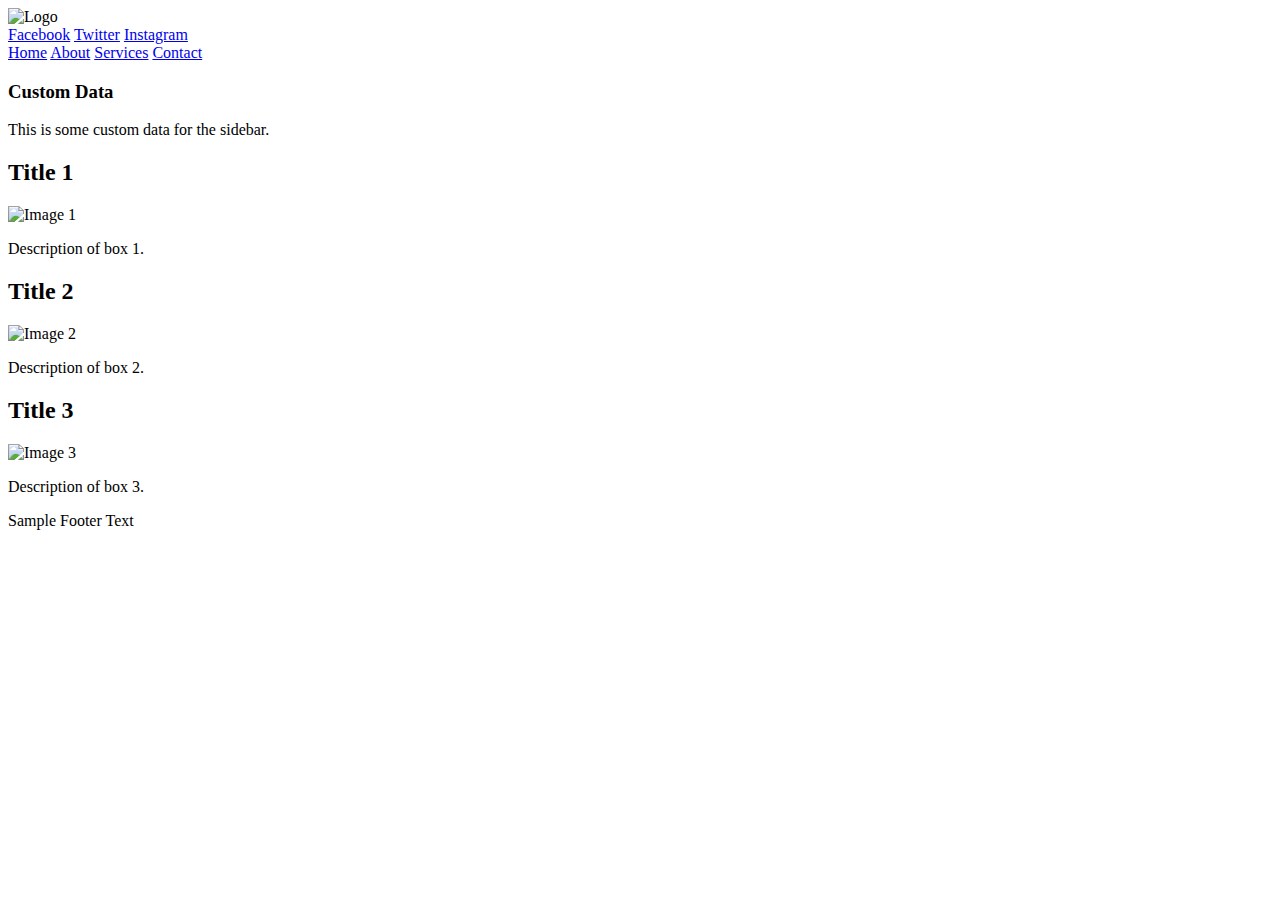
==== HTML and CSS Assignment - Design WebPage/index.html @ 60dab99a "Create index.html" ====
<!DOCTYPE html>
<html lang="en">
<head>
    <meta charset="UTF-8">
    <meta name="viewport" content="width=device-width, initial-scale=1.0">
    <title>Webpage Design</title>
    <link rel="stylesheet" href="styles.css">
</head>
<body>
    <header>
        <div class="logo">
            <img src="logo.png" alt="Logo">
        </div>
        <div class="social-links">
            <a href="#">Facebook</a>
            <a href="#">Twitter</a>
            <a href="#">Instagram</a>
        </div>
    </header>

    <nav class="menu-bar">
        <a href="#">Home</a>
        <a href="#">About</a>
        <a href="#">Services</a>
        <a href="#">Contact</a>
    </nav>

    <div class="container">
        <aside class="sidebar">
            <h3>Custom Data</h3>
            <p>This is some custom data for the sidebar.</p>
        </aside>

        <main>
            <section class="content-box">
                <h2>Title 1</h2>
                <img src="image1.jpg" alt="Image 1">
                <p>Description of box 1.</p>
            </section>
            <section class="content-box">
                <h2>Title 2</h2>
                <img src="image2.jpg" alt="Image 2">
                <p>Description of box 2.</p>
            </section>
            <section class="content-box">
                <h2>Title 3</h2>
                <img src="image3.jpg" alt="Image 3">
                <p>Description of box 3.</p>
            </section>
        </main>
    </div>

    <footer>
        <p>Sample Footer Text</p>
    </footer>
</body>
</html>
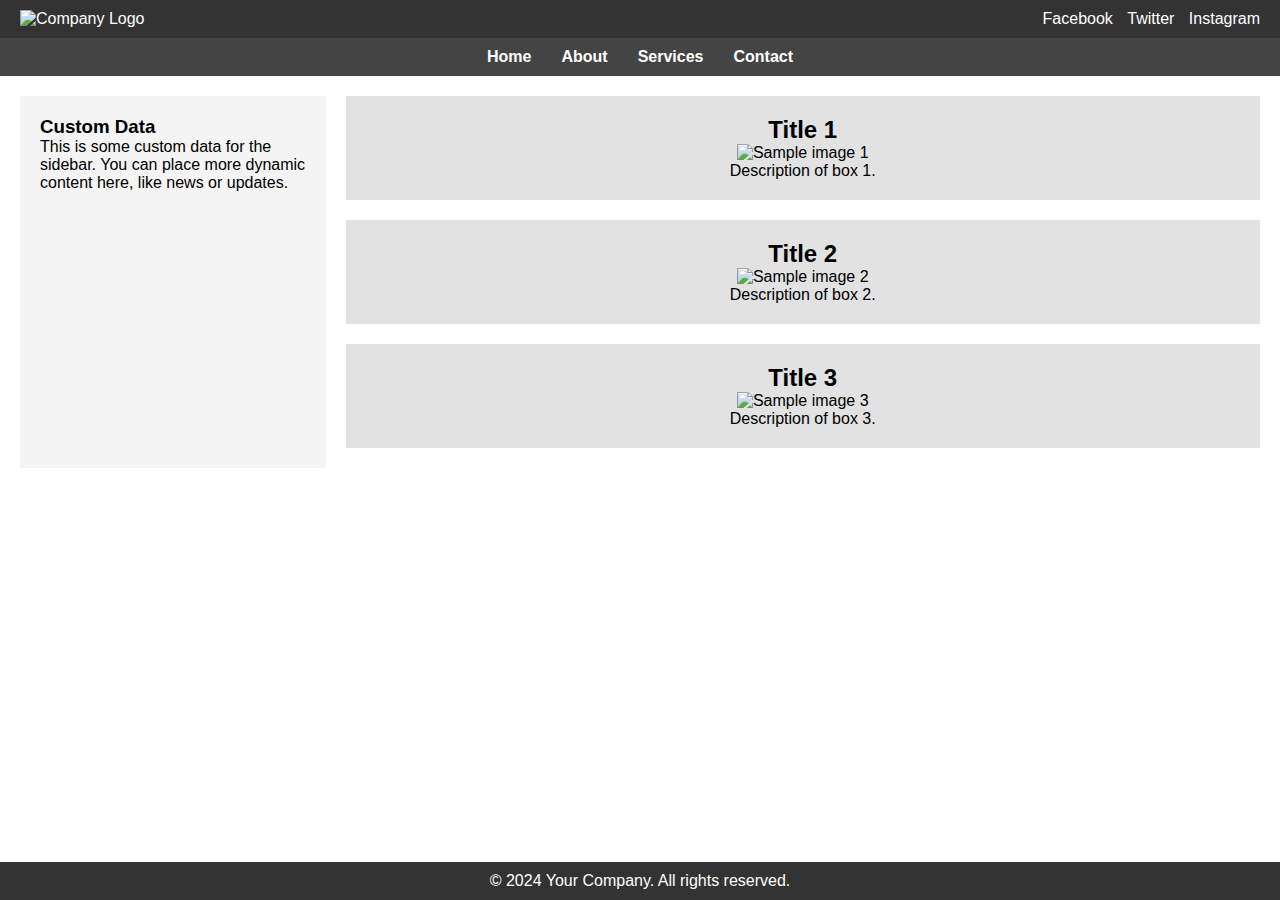
==== commit 27fb3e90: "Update index.html" ====
--- a/HTML and CSS Assignment - Design WebPage/index.html
+++ b/HTML and CSS Assignment - Design WebPage/index.html
@@ -1,24 +1,28 @@
 <!DOCTYPE html>
 <html lang="en">
+
 <head>
     <meta charset="UTF-8">
     <meta name="viewport" content="width=device-width, initial-scale=1.0">
-    <title>Webpage Design</title>
+    <meta name="description" content="A demo webpage with modern design elements and layout">
+    <title>HTML and CSS Assignment - Design WebPage</title>
     <link rel="stylesheet" href="styles.css">
+    <link href="https://fonts.googleapis.com/css2?family=Playfair+Display:wght@500&family=Roboto:wght@400&display=swap" rel="stylesheet">
 </head>
+
 <body>
-    <header>
+    <header class="scroll-animation fade-in">
         <div class="logo">
-            <img src="logo.png" alt="Logo">
+            <img src="https://via.placeholder.com/100x50" alt="Company Logo" loading="lazy">
         </div>
-        <div class="social-links">
-            <a href="#">Facebook</a>
-            <a href="#">Twitter</a>
-            <a href="#">Instagram</a>
-        </div>
+        <nav class="social-links" aria-label="Social Media Links">
+            <a href="#" aria-label="Facebook">Facebook</a>
+            <a href="#" aria-label="Twitter">Twitter</a>
+            <a href="#" aria-label="Instagram">Instagram</a>
+        </nav>
     </header>
 
-    <nav class="menu-bar">
+    <nav class="menu-bar scroll-animation slide-in" aria-label="Main Navigation">
         <a href="#">Home</a>
         <a href="#">About</a>
         <a href="#">Services</a>
@@ -26,32 +30,43 @@
     </nav>
 
     <div class="container">
-        <aside class="sidebar">
-            <h3>Custom Data</h3>
-            <p>This is some custom data for the sidebar.</p>
+        <aside class="sidebar scroll-animation slide-in" aria-labelledby="sidebar-title">
+            <h3 id="sidebar-title">Custom Data</h3>
+            <p>This is some custom data for the sidebar. You can place more dynamic content here, like news or updates.</p>
         </aside>
 
         <main>
-            <section class="content-box">
-                <h2>Title 1</h2>
-                <img src="image1.jpg" alt="Image 1">
-                <p>Description of box 1.</p>
-            </section>
-            <section class="content-box">
-                <h2>Title 2</h2>
-                <img src="image2.jpg" alt="Image 2">
-                <p>Description of box 2.</p>
-            </section>
-            <section class="content-box">
-                <h2>Title 3</h2>
-                <img src="image3.jpg" alt="Image 3">
-                <p>Description of box 3.</p>
+            <section class="content-grid">
+                <article class="content-box scroll-animation fade-in-up">
+                    <h2>Title 1</h2>
+                    <figure>
+                        <img src="https://via.placeholder.com/300" alt="Sample image 1" loading="lazy">
+                        <figcaption>Description of box 1.</figcaption>
+                    </figure>
+                </article>
+                <article class="content-box scroll-animation fade-in-up">
+                    <h2>Title 2</h2>
+                    <figure>
+                        <img src="https://via.placeholder.com/300" alt="Sample image 2" loading="lazy">
+                        <figcaption>Description of box 2.</figcaption>
+                    </figure>
+                </article>
+                <article class="content-box scroll-animation fade-in-up">
+                    <h2>Title 3</h2>
+                    <figure>
+                        <img src="https://via.placeholder.com/300" alt="Sample image 3" loading="lazy">
+                        <figcaption>Description of box 3.</figcaption>
+                    </figure>
+                </article>
             </section>
         </main>
     </div>
 
-    <footer>
-        <p>Sample Footer Text</p>
+    <footer class="scroll-animation fade-in">
+        <p>&copy; 2024 Your Company. All rights reserved.</p>
     </footer>
+
+    <script src="scripts.js"></script> <!-- JavaScript for scroll animations -->
 </body>
+
 </html>
--- a/HTML and CSS Assignment - Design WebPage/styles.css
+++ b/HTML and CSS Assignment - Design WebPage/styles.css
@@ -0,0 +1,81 @@
+* {
+    margin: 0;
+    padding: 0;
+    box-sizing: border-box;
+}
+
+body {
+    font-family: Arial, sans-serif;
+}
+
+header {
+    display: flex;
+    justify-content: space-between;
+    align-items: center;
+    padding: 10px 20px;
+    background-color: #333;
+    color: white;
+}
+
+header .logo img {
+    width: 100px;
+}
+
+header .social-links a {
+    color: white;
+    margin-left: 10px;
+    text-decoration: none;
+}
+
+.menu-bar {
+    display: flex;
+    justify-content: center;
+    background-color: #444;
+    padding: 10px 0;
+}
+
+.menu-bar a {
+    color: white;
+    margin: 0 15px;
+    text-decoration: none;
+    font-weight: bold;
+}
+
+.container {
+    display: flex;
+    margin: 20px;
+}
+
+.sidebar {
+    width: 25%;
+    background-color: #f4f4f4;
+    padding: 20px;
+    margin-right: 20px;
+}
+
+main {
+    width: 75%;
+}
+
+.content-box {
+    background-color: #e2e2e2;
+    padding: 20px;
+    margin-bottom: 20px;
+    text-align: center;
+}
+
+.content-box img {
+    width: 100%;
+    height: auto;
+    max-width: 300px;
+}
+
+footer {
+    background-color: #333;
+    color: white;
+    text-align: center;
+    padding: 10px 0;
+    position: fixed;
+    bottom: 0;
+    width: 100%;
+}
